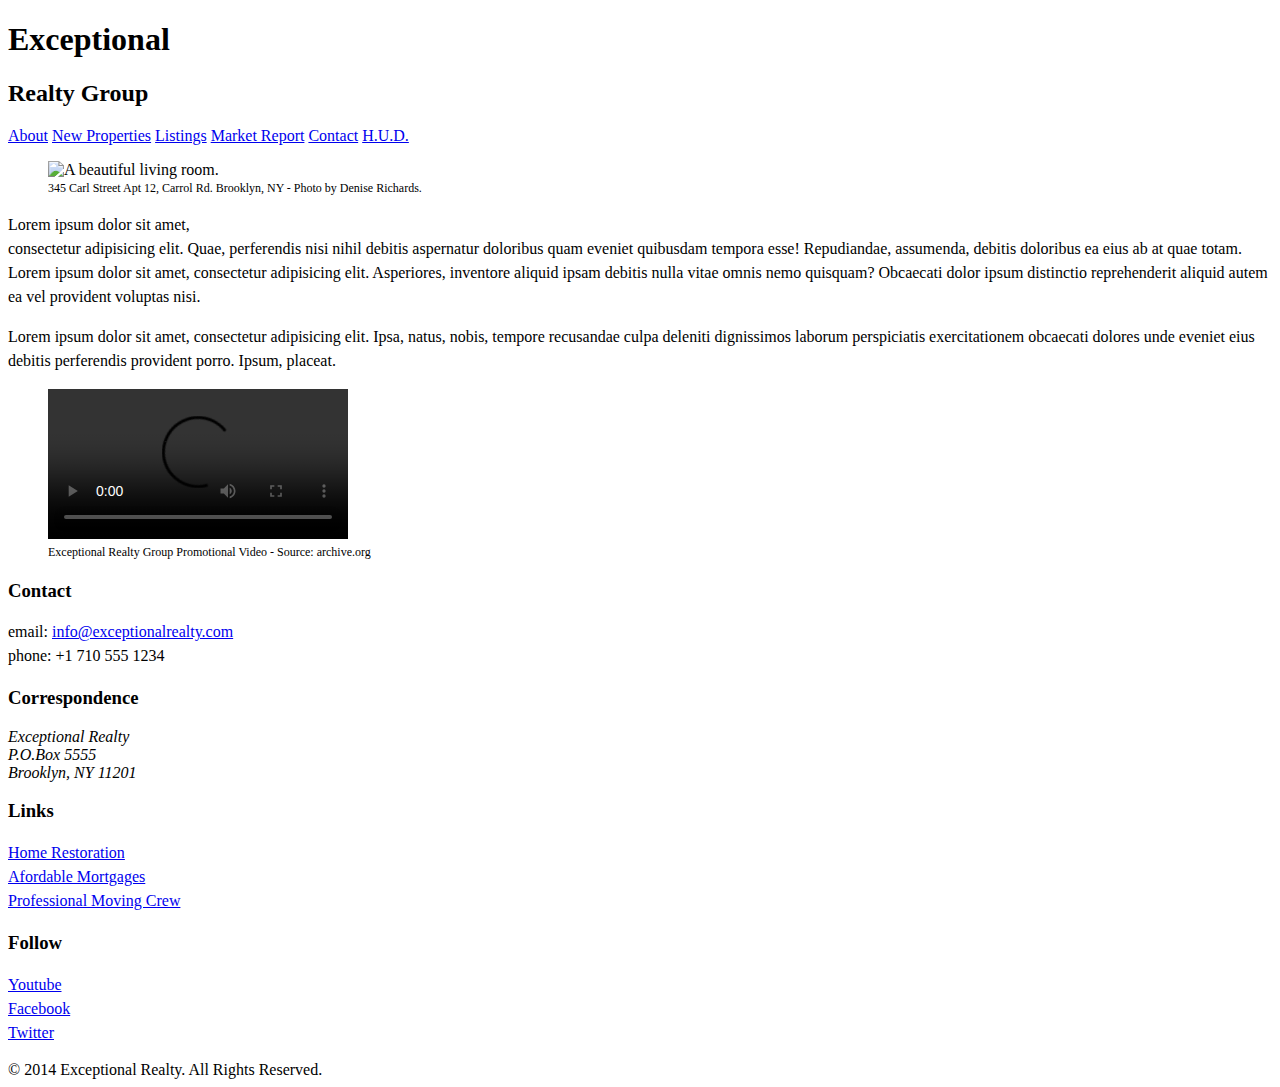
==== index.html @ 2cf81d2f "automatically backed up by learn" ====
<!DOCTYPE html>
<html lang="en">
  <head>
    <link rel="stylesheet" href="css/style.css">
    <link rel="stylesheet" href="https://cdnjs.cloudflare.com/ajax/libs/normalize/7.0.0/normalize.min.css">
    <meta charset="UTF-8">
    <script src="https://cdnjs.cloudflare.com/ajax/libs/modernizr/2.8.3/modernizr.min.js"></script>
    <title>Exceptional Realty Group - Luxury Homes - About</title>
  </head>
  <body>
    <header>
      <!-- logo -->
      <h1>Exceptional</h1>
      <h2>Realty Group</h2>

      <nav>
        <a href="index.html">About</a> <a href="new-properties.html">New Properties</a> <a href="real-estate-listings.html">Listings</a> <a href="market-report.html">Market Report</a> <a href="contact.html">Contact</a> <a href="http://hud.gov" target="_blank">H.U.D.</a>
      </nav>
    </header>

    <section id="featured-property">
      <figure>
        <img src="images/intro-pic.jpg" alt="A beautiful living room." title="Welcome to Exceptional Realty Group">
        <figcaption>345 Carl Street Apt 12, Carrol Rd. Brooklyn, NY - Photo by Denise Richards.</figcaption>
      </figure>

      <p>Lorem ipsum dolor sit amet,<br> consectetur adipisicing elit. Quae, perferendis nisi nihil debitis aspernatur doloribus quam eveniet quibusdam tempora esse! Repudiandae, assumenda, debitis doloribus ea eius ab at quae totam. Lorem ipsum dolor sit amet, consectetur adipisicing elit. Asperiores, inventore aliquid ipsam debitis nulla vitae omnis nemo quisquam? Obcaecati dolor ipsum distinctio reprehenderit aliquid autem ea vel provident voluptas nisi.</p>
      <p>Lorem ipsum dolor sit amet, consectetur adipisicing elit. Ipsa, natus, nobis, tempore recusandae culpa deleniti dignissimos laborum perspiciatis exercitationem obcaecati dolores unde eveniet eius debitis perferendis provident porro. Ipsum, placeat.</p>
    </section>

    <section id="promotional">
      <figure>
        <video controls>
          <source src="videos/real-estate.mp4" type="video/mp4">
          <source src="videos/real-estate.ogv" type="video/ogg">
          Your browser does not support HTML5 video. <a href="http://browsehappy.com" target="_blank">Please upgrade your browser</a>.
        </video>
        <figcaption>Exceptional Realty Group Promotional Video - Source: archive.org</figcaption>
      </figure>
    </section>

    <section id="details">
      <div>
        <h3>Contact</h3>
        <p>
          email: <a href="mailto:info@exceptionalrealty.com">info@exceptionalrealty.com</a><br>
          phone: +1 710 555 1234
        </p>
        <h3>Correspondence</h3>
        <address>
          Exceptional Realty<br>
          P.O.Box 5555<br>
          Brooklyn, NY 11201
        </address>
      </div>

      <div>
        <h3>Links</h3>
        <p>
          <a href="#" target="_blank">Home Restoration</a><br>
          <a href="#" target="_blank">Afordable Mortgages</a><br>
          <a href="#" target="_blank">Professional Moving Crew</a>
        </p>
      </div>

      <div>
        <h3>Follow</h3>
        <p>
          <a href="#" target="_blank">Youtube</a><br>
          <a href="#" target="_blank">Facebook</a><br>
          <a href="#" target="_blank">Twitter</a>
        </p>
      </div>
    </section>

    <footer>
      &copy; 2014 Exceptional Realty. All Rights Reserved.
    </footer>

  </body>
</html>
---- css/style.css ----
/* Type Selector */

p {
  font-size: 1em;
  line-height: 1.5;
}

figcaption {
  font: normal 0.75em/1.5 Georgia, 'New Times Roman', serif;
}
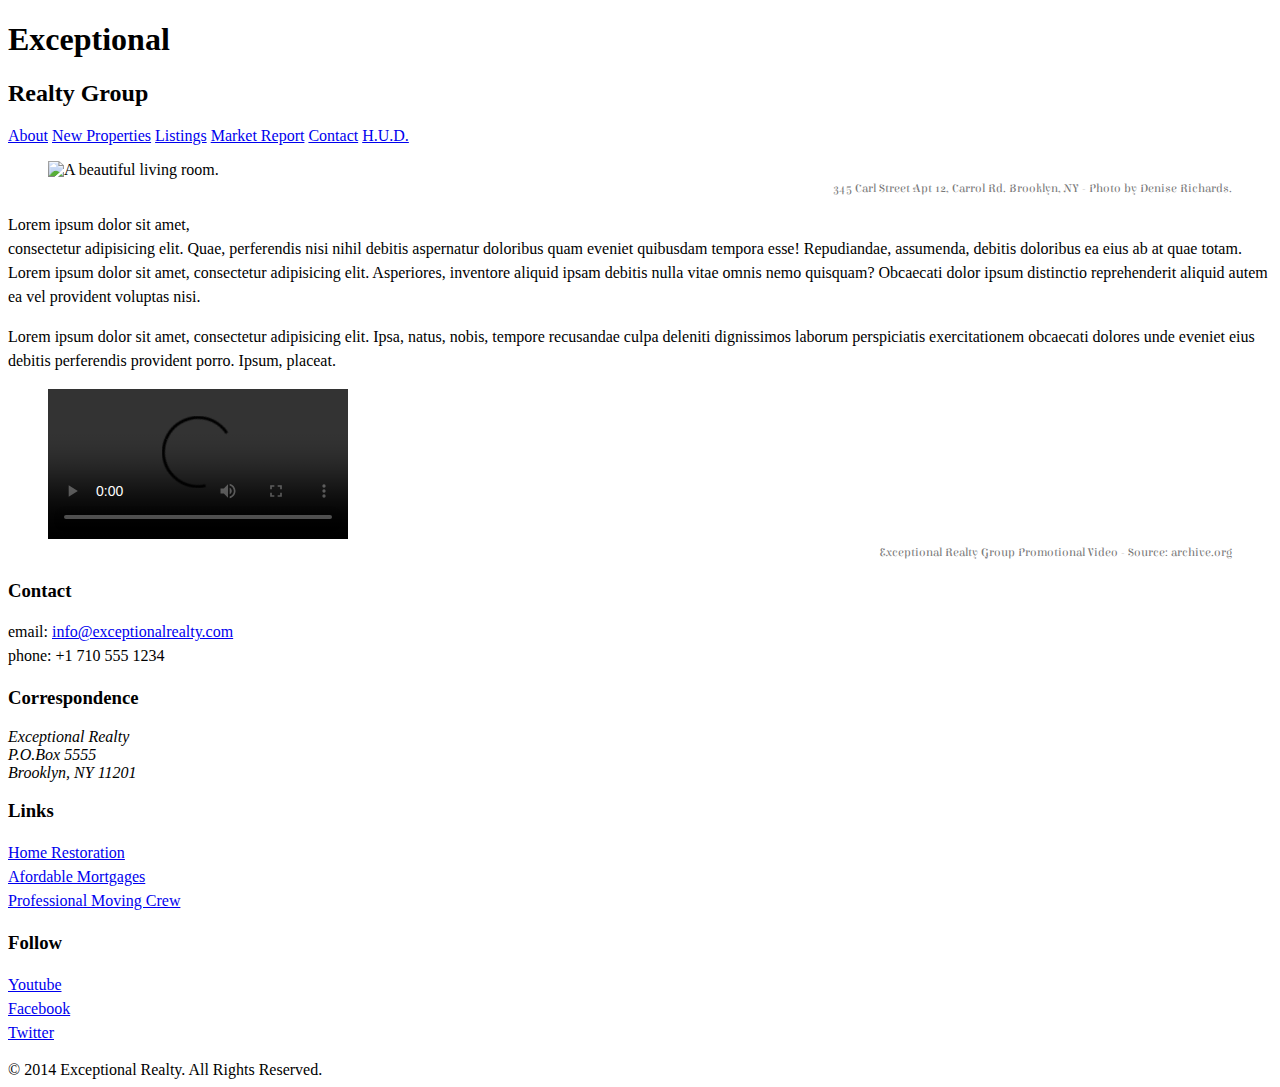
==== commit cd786d74: "automatically backed up by learn" ====
--- a/index.html
+++ b/index.html
@@ -9,10 +9,11 @@
   </head>
   <body>
     <header>
-      <!-- logo -->
-      <h1>Exceptional</h1>
-      <h2>Realty Group</h2>
-
+      <div>
+        <!-- logo -->
+        <h1>Exceptional</h1>
+        <h2>Realty Group</h2>
+      </div>
       <nav>
         <a href="index.html">About</a> <a href="new-properties.html">New Properties</a> <a href="real-estate-listings.html">Listings</a> <a href="market-report.html">Market Report</a> <a href="contact.html">Contact</a> <a href="http://hud.gov" target="_blank">H.U.D.</a>
       </nav>
--- a/css/style.css
+++ b/css/style.css
@@ -1,3 +1,6 @@
+@import url('https://fonts.googleapis.com/css?family=Elsie+Swash+Caps:400,900');
+@import url('https://fonts.googleapis.com/css?family=Clicker+Script');
+
 /* Type Selector */
 
 p {
@@ -6,5 +9,17 @@
 }
 
 figcaption {
-  font: normal 0.75em/1.5 Georgia, 'New Times Roman', serif;
+  font: normal 0.75em/1.5 'Elsie Swash Caps', cursive;
+  color: #777;
+  text-align: right;
 }
+
+/* Class Selector */
+
+.milk-text {
+  font: bold 2.6em 'Elsie Swash Caps', cursive;
+  color: white;
+  text-shadow: 0 2px 3px #000;
+}
+
+/* ID Selector */
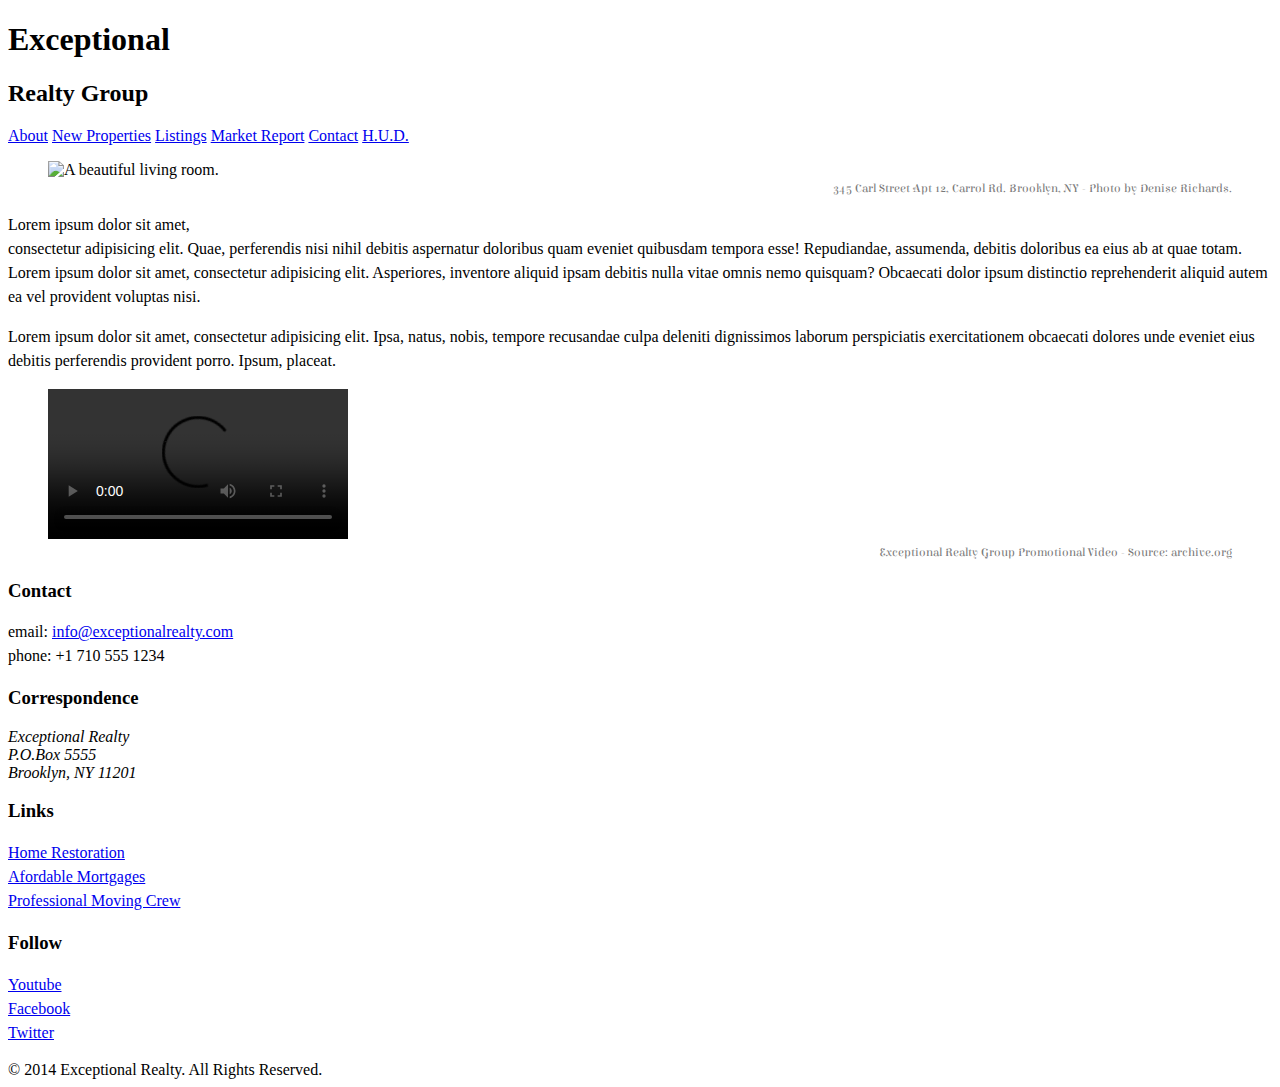
==== commit 46812349: "automatically backed up by learn" ====
--- a/index.html
+++ b/index.html
@@ -9,7 +9,7 @@
   </head>
   <body>
     <header>
-      <div>
+      <div id="logo">
         <!-- logo -->
         <h1>Exceptional</h1>
         <h2>Realty Group</h2>
